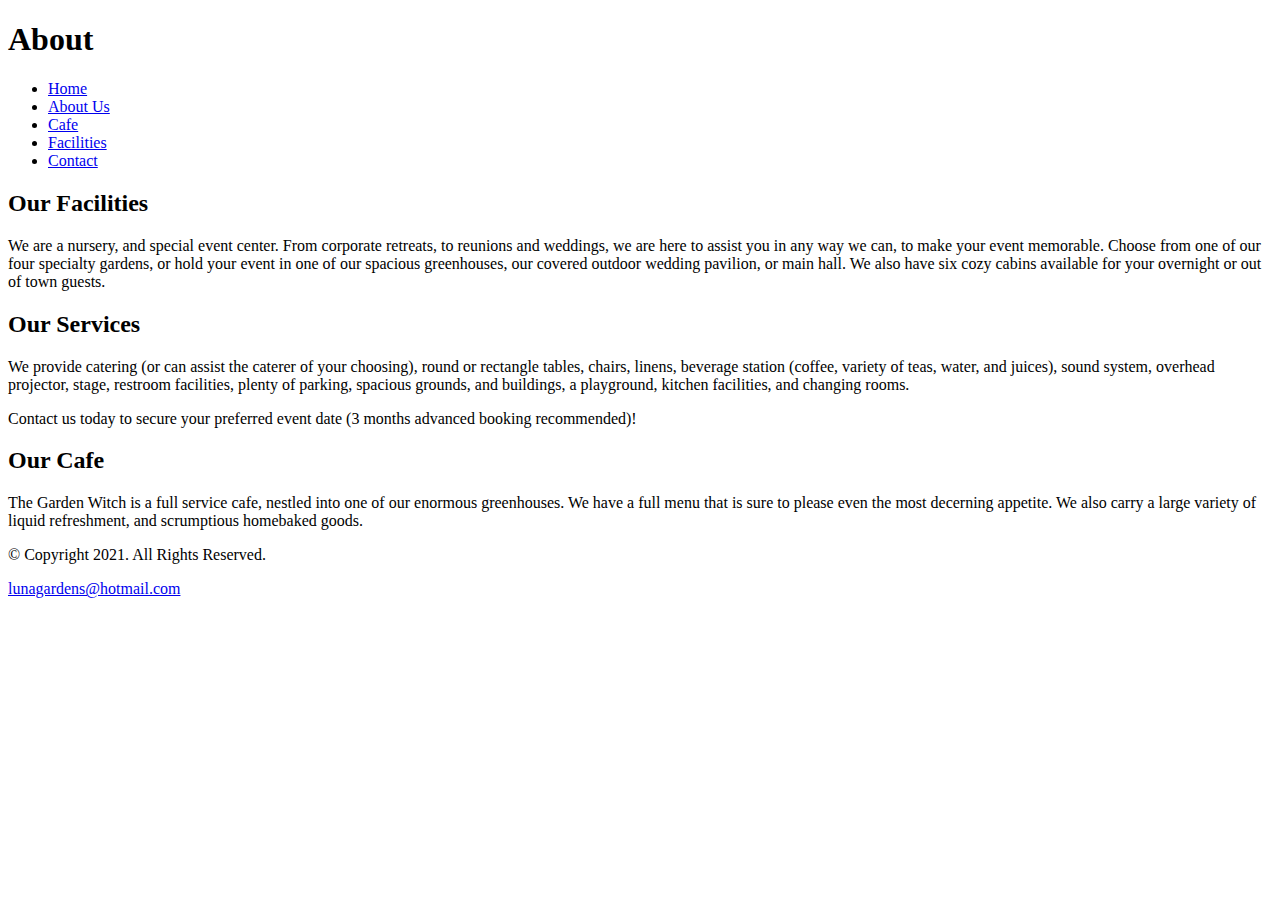
==== about.html @ 6bb91fdf "Add files via upload" ====
<!DOCTYPE html>
<!--
	Darcy Notar
	about.html
	May 22, 2021
-->
<html lang="en">
<head>
	<title>Luna Gardens</title>
	<meta charset="utf-8">
	<link rel="stylesheet" href="css/styles.css">
	<meta name="viewport" content="width-device-width, initial-scale=1.0">
	<link href="https://fonts.googleapis.com/css2?family=Cormorant+Upright:wght@700&display=swap" rel="stylesheet"> 
	<link rel="shortcut icon" href="images/favicon.ico">
	<link rel="icon" type="image/png" sizes="32x32" href="images/favicon-32.png">
	<link rel="apple-touch-icon" sizes="180x180" href="images/apple-touch-icon.png">
	<link rel="icon" sizes="192x192" href="images/android-chrome-192.png">
</head>
<body>

	<div id="container">
	<!-- Use the header area for the website name or logo -->
		<header>
			<h1>About</h1>
		</header>
	</div>
		
		<!-- Use the nav area to add hyperlinks to other pages within the website -->
	<nav>
		<ul>
            <li><a href="index.html">Home</a></li>  
            <li><a href="about.html">About Us</a></li>   
            <li><a href="cafe.html">Cafe</a></li>    
			<li><a href="facilities.html">Facilities</a></li>
            <li><a href="contact.html">Contact</a></li> 
        </ul>
	</nav>
	
	<!--Classes Hero Image-->
		<div id="hero" class="tablet-desktop">
			
		</div>
		
	<main>
		 <section id="event-facilities">
		
			<h2>Our Facilities</h2>
			<p>We are a nursery, and special event center. From corporate retreats, to reunions and weddings, we are here to assist you in any way we can, to make your event memorable. Choose from one of our four specialty gardens, or hold your event in one of our spacious greenhouses, our covered outdoor wedding pavilion, or main hall. We also have six cozy cabins available for your overnight or out of town guests.</p>
			
			<h2>Our Services</h2>
            <p>We provide catering (or can assist the caterer of your choosing), round or rectangle tables, chairs, linens, beverage station (coffee, variety of teas, water, and juices), sound system, overhead projector, stage, restroom facilities, plenty of parking, spacious grounds, and buildings, a playground, kitchen facilities, and changing rooms.</p>
			Contact us today to secure your preferred event date (3 months advanced booking recommended)!
			
			<h2>Our Cafe</h2>
			<p>The Garden Witch is a full service cafe, nestled into one of our enormous greenhouses. We have a full menu that is sure to please even the most decerning appetite. We also carry a large variety of liquid refreshment, and scrumptious homebaked goods.</p>
			
		</section>
	</main>
		
		<!-- Use the footer area to add webpage footer content -->
		<footer>
			<p>&copy; Copyright 2021. All Rights Reserved.</p>
			<p><a href="mailto:lunagardens@hotmail.com">lunagardens@hotmail.com</a></p>
		</footer>
</body>
</html>
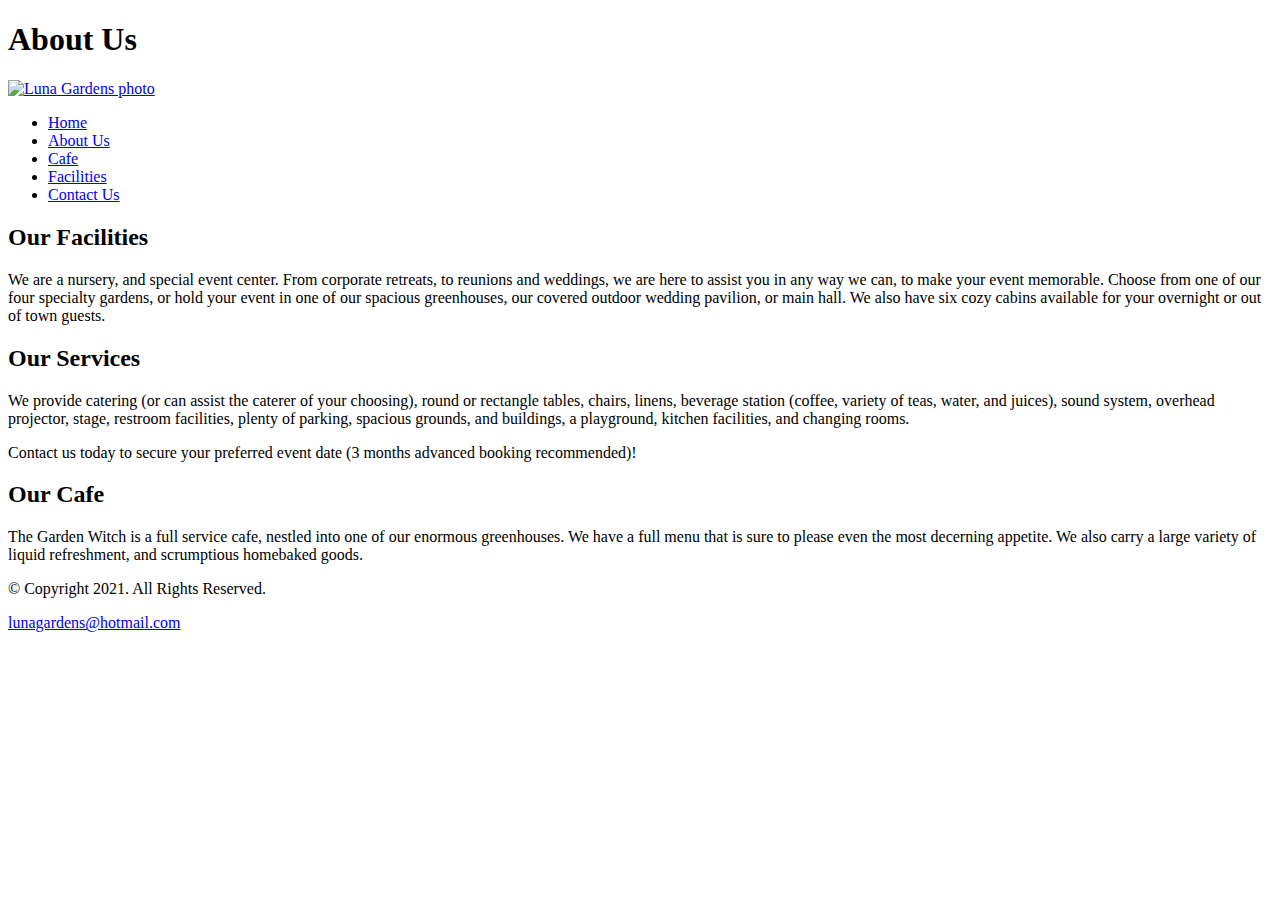
==== commit 81c0ba92: "Add files via upload" ====
--- a/about.html
+++ b/about.html
@@ -9,7 +9,7 @@
 	<title>Luna Gardens</title>
 	<meta charset="utf-8">
 	<link rel="stylesheet" href="css/styles.css">
-	<meta name="viewport" content="width-device-width, initial-scale=1.0">
+	<meta name="viewport" content="width-device-width, initial-scale=1">
 	<link href="https://fonts.googleapis.com/css2?family=Cormorant+Upright:wght@700&display=swap" rel="stylesheet"> 
 	<link rel="shortcut icon" href="images/favicon.ico">
 	<link rel="icon" type="image/png" sizes="32x32" href="images/favicon-32.png">
@@ -18,12 +18,14 @@
 </head>
 <body>
 
-	<div id="container">
 	<!-- Use the header area for the website name or logo -->
 		<header>
-			<h1>About</h1>
+			<h1>About Us</h1>
+			<!-- Hero Image -->
+		<div id="hero" class="tablet-desktop">
+		<a href="index.html"><img src="images/storefront.jpg" alt="Luna Gardens photo"></a>
+		</div>
 		</header>
-	</div>
 		
 		<!-- Use the nav area to add hyperlinks to other pages within the website -->
 	<nav>
@@ -32,14 +34,9 @@
             <li><a href="about.html">About Us</a></li>   
             <li><a href="cafe.html">Cafe</a></li>    
 			<li><a href="facilities.html">Facilities</a></li>
-            <li><a href="contact.html">Contact</a></li> 
+            <li><a href="contact.html">Contact Us</a></li> 
         </ul>
 	</nav>
-	
-	<!--Classes Hero Image-->
-		<div id="hero" class="tablet-desktop">
-			
-		</div>
 		
 	<main>
 		 <section id="event-facilities">
